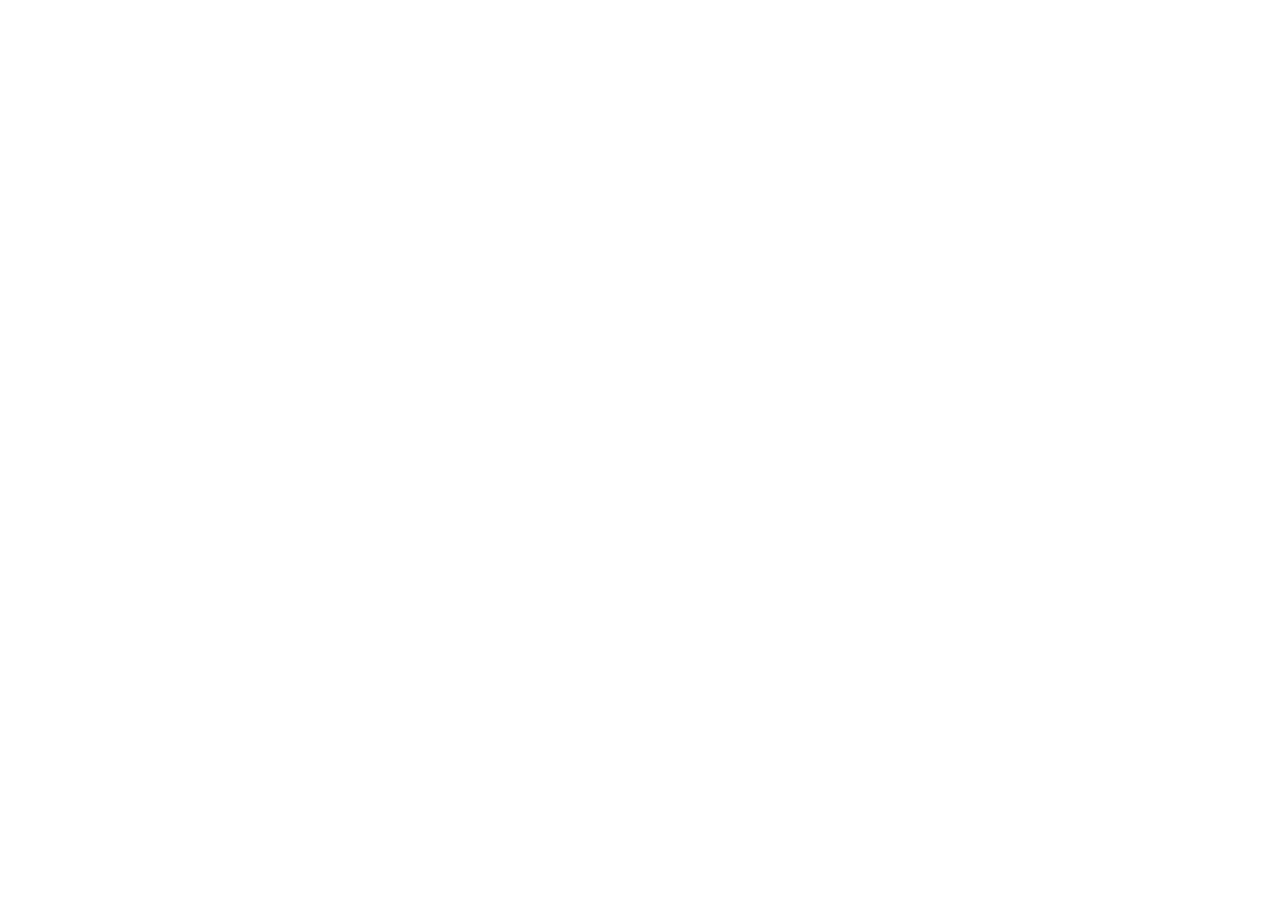
==== index.html @ 28f53983 "Update index.html" ====
<!DOCTYPE html>
<head>
  <title>Learn Japanese Free</title>
  <meta name="description" content="A free site for helping you learn Japanese! Contains resources to help you get started and more!" 
  <meta name="keywords" content="Japanese, JLPT, learn, free, nihongo">
  <meta charset="UTF-8">
  <link rel="stylesheet" type="text/css" href="CSS/main_styling.css"/>
</head>
<body>
  
</body>
</html>
---- CSS/main_styling.css ----

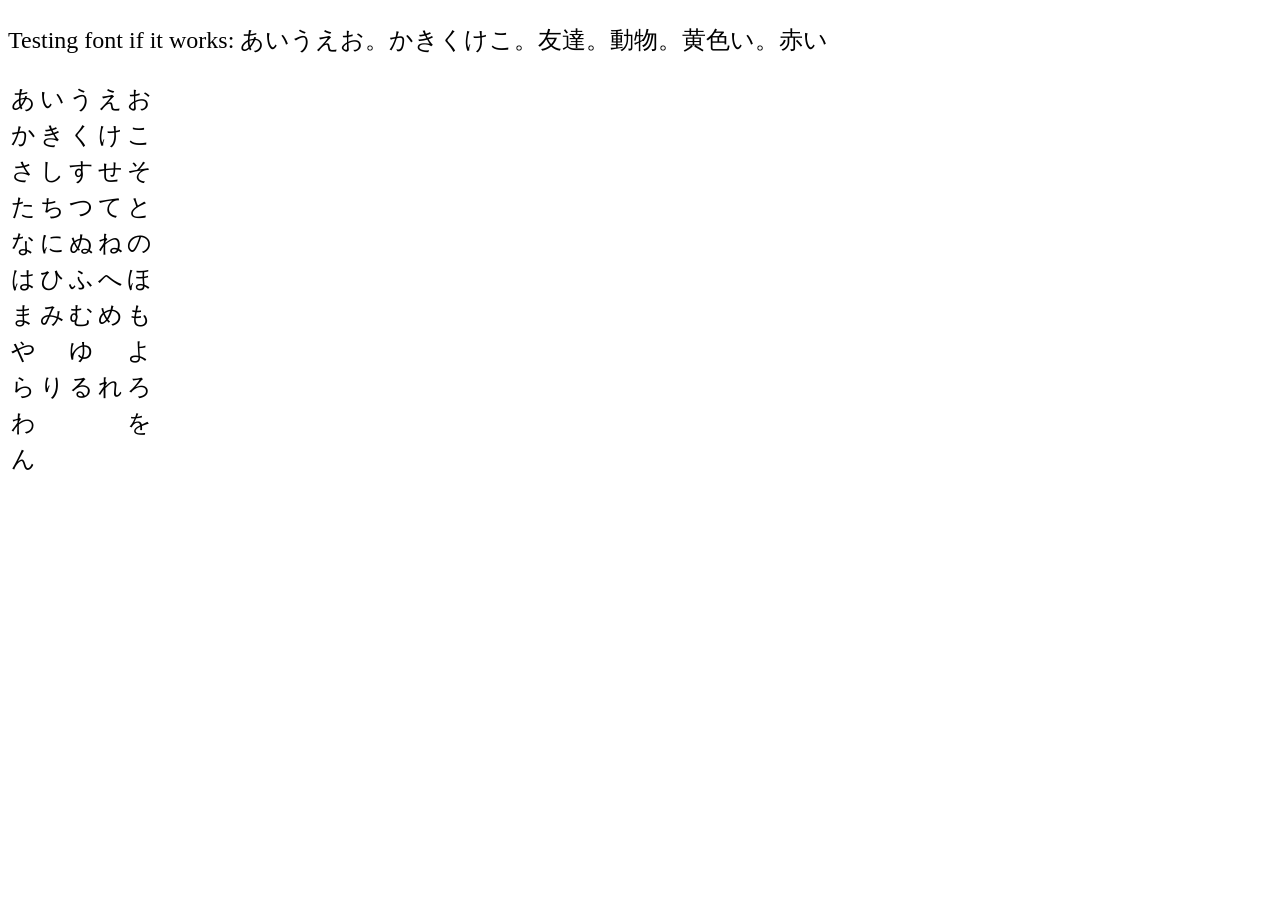
==== commit 243184c1: "Update index.html" ====
--- a/index.html
+++ b/index.html
@@ -1,12 +1,92 @@
 <!DOCTYPE html>
 <head>
   <title>Learn Japanese Free</title>
-  <meta name="description" content="A free site for helping you learn Japanese! Contains resources to help you get started and more!" 
-  <meta name="keywords" content="Japanese, JLPT, learn, free, nihongo">
-  <meta charset="UTF-8">
+  <meta name="description" content="A free site for helping you learn Japanese! Contains resources to help you get started and more!"/>
+  <meta name="keywords" content="Japanese, JLPT, learn, free, nihongo"/>
+  <meta name="viewport" content="width=device-width, initial-scale=1"/>
+  <meta charset="UTF-8"/>
   <link rel="stylesheet" type="text/css" href="CSS/main_styling.css"/>
 </head>
 <body>
-  
+  <p>Testing font if it works: あいうえお。かきくけこ。友達。動物。黄色い。赤い</p>
+  <table>
+    <tr>
+      <td>あ</td>
+      <td>い</td>
+      <td>う</td>
+      <td>え</td>
+      <td>お</td>
+    </tr>
+    <tr>
+      <td>か</td>
+      <td>き</td>
+      <td>く</td>
+      <td>け</td>
+      <td>こ</td>
+    </tr>
+    <tr>
+      <td>さ</td>
+      <td>し</td>
+      <td>す</td>
+      <td>せ</td>
+      <td>そ</td>
+    </tr>
+    <tr>
+      <td>た</td>
+      <td>ち</td>
+      <td>つ</td>
+      <td>て</td>
+      <td>と</td>
+    </tr>
+    <tr>
+      <td>な</td>
+      <td>に</td>
+      <td>ぬ</td>
+      <td>ね</td>
+      <td>の</td>
+    </tr>
+    <tr>
+      <td>は</td>
+      <td>ひ</td>
+      <td>ふ</td>
+      <td>へ</td>
+      <td>ほ</td>
+    </tr>
+    <tr>
+      <td>ま</td>
+      <td>み</td>
+      <td>む</td>
+      <td>め</td>
+      <td>も</td>
+    </tr>
+    <tr>
+      <td>や</td>
+      <td></td>
+      <td>ゆ</td>
+      <td></td>
+      <td>よ</td>
+    </tr>
+    <tr>
+      <td>ら</td>
+      <td>り</td>
+      <td>る</td>
+      <td>れ</td>
+      <td>ろ</td>
+    </tr>
+    <tr>
+      <td>わ</td>
+      <td></td>
+      <td></td>
+      <td></td>
+      <td>を</td>
+    </tr>
+    <tr>
+      <td>ん</td>
+      <td></td>
+      <td></td>
+      <td></td>
+      <td></td>
+    </tr>
+  </table>
 </body>
 </html>
--- a/CSS/main_styling.css
+++ b/CSS/main_styling.css
@@ -1 +1,14 @@
-
+/*
+-moz-
+-webkit-
+-ms-
+-o-
+<--prefixes for browsers */
+@font-face {
+  src:url(../Fonts/yu-mincho-regular.ttf);
+  font-familty: yu-mincho-regular ; 
+}
+body {
+  font-family: yu-mincho-regular;
+  font-size: 1.5em;
+}
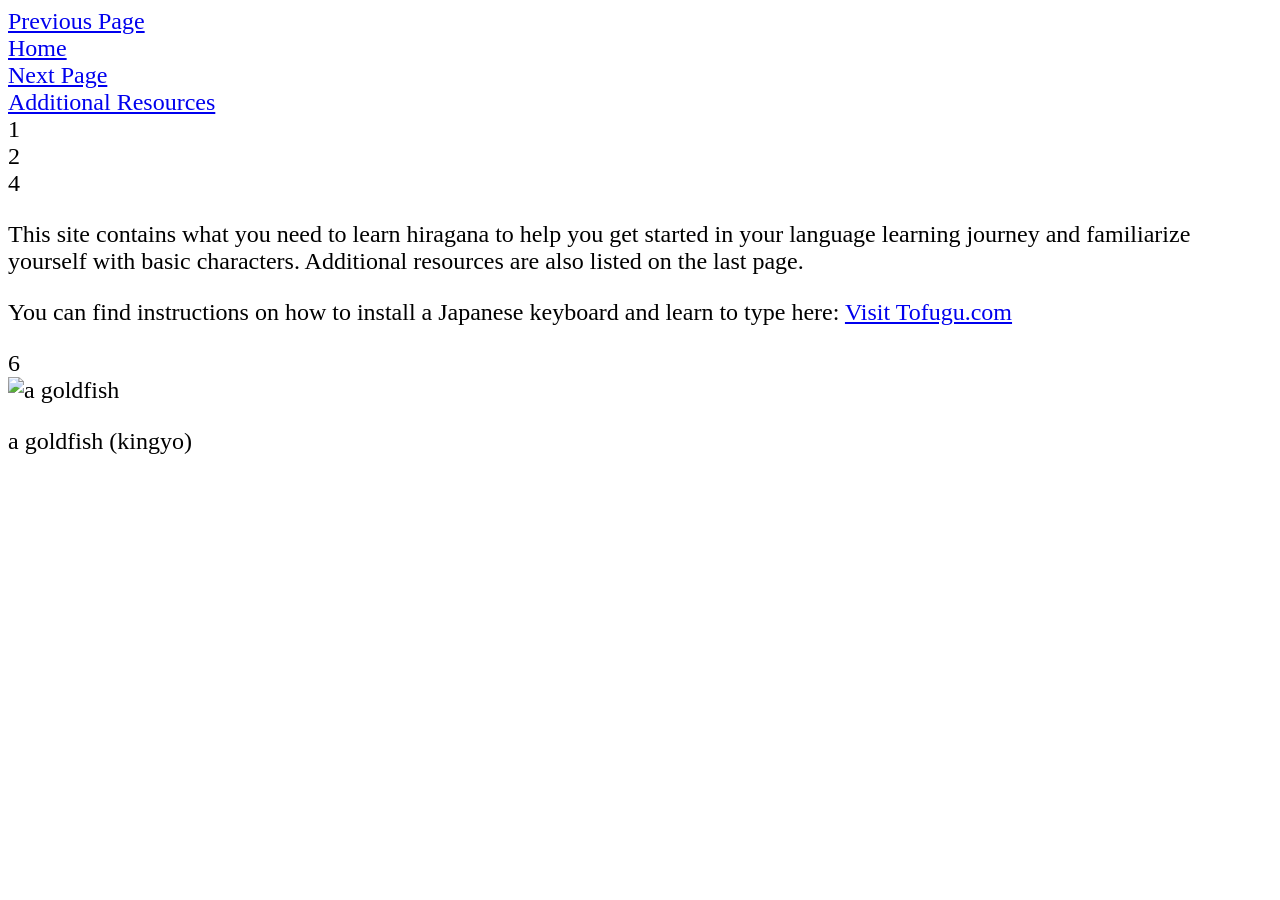
==== commit 1100b37d: "Add files via upload" ====
--- a/index.html
+++ b/index.html
@@ -1,92 +1,32 @@
 <!DOCTYPE html>
 <head>
-  <title>Learn Japanese Free</title>
+  <title>Learn Japanese</title>
   <meta name="description" content="A free site for helping you learn Japanese! Contains resources to help you get started and more!"/>
-  <meta name="keywords" content="Japanese, JLPT, learn, free, nihongo"/>
+  <meta name="keywords" content="Japanese, hiragana, learn, free, nihongo"/>
   <meta name="viewport" content="width=device-width, initial-scale=1"/>
   <meta charset="UTF-8"/>
   <link rel="stylesheet" type="text/css" href="CSS/main_styling.css"/>
 </head>
 <body>
-  <p>Testing font if it works: あいうえお。かきくけこ。友達。動物。黄色い。赤い</p>
-  <table>
-    <tr>
-      <td>あ</td>
-      <td>い</td>
-      <td>う</td>
-      <td>え</td>
-      <td>お</td>
-    </tr>
-    <tr>
-      <td>か</td>
-      <td>き</td>
-      <td>く</td>
-      <td>け</td>
-      <td>こ</td>
-    </tr>
-    <tr>
-      <td>さ</td>
-      <td>し</td>
-      <td>す</td>
-      <td>せ</td>
-      <td>そ</td>
-    </tr>
-    <tr>
-      <td>た</td>
-      <td>ち</td>
-      <td>つ</td>
-      <td>て</td>
-      <td>と</td>
-    </tr>
-    <tr>
-      <td>な</td>
-      <td>に</td>
-      <td>ぬ</td>
-      <td>ね</td>
-      <td>の</td>
-    </tr>
-    <tr>
-      <td>は</td>
-      <td>ひ</td>
-      <td>ふ</td>
-      <td>へ</td>
-      <td>ほ</td>
-    </tr>
-    <tr>
-      <td>ま</td>
-      <td>み</td>
-      <td>む</td>
-      <td>め</td>
-      <td>も</td>
-    </tr>
-    <tr>
-      <td>や</td>
-      <td></td>
-      <td>ゆ</td>
-      <td></td>
-      <td>よ</td>
-    </tr>
-    <tr>
-      <td>ら</td>
-      <td>り</td>
-      <td>る</td>
-      <td>れ</td>
-      <td>ろ</td>
-    </tr>
-    <tr>
-      <td>わ</td>
-      <td></td>
-      <td></td>
-      <td></td>
-      <td>を</td>
-    </tr>
-    <tr>
-      <td>ん</td>
-      <td></td>
-      <td></td>
-      <td></td>
-      <td></td>
-    </tr>
-  </table>
+	<div class="nav">
+		<div class="navCell"><a href="Pages/Page5.html" target="_self">Previous Page</a></div>
+		<div class="navCell"><a href="index.html" target="_self">Home</a></div>
+		<div class="navCell"><a href="Pages/Page1.html" target="_self">Next Page</a></div>
+		<div class="navCell"><a href="Pages/Page5.html" target="_self">Additional Resources</a></div>
+	</div>
+	<!--new css grid below, testing-->
+	<section class="grid-container">
+			<div class="grid-item">1</div>
+			<div class="grid-item2">2</div>
+			<div class="grid-item2">4</div>
+			<div class="grid-item"><p class="text">This site contains what you need to learn hiragana to help you get started in your language learning journey and
+			familiarize yourself with basic characters. Additional resources are also listed on the last page.</p>
+			<p>You can find instructions on how to install a Japanese keyboard and learn to type here: <a href="https://www.tofugu.com/learn-japanese/#learning-to-type-hiragana-in-japanese"
+	target="_blank">Visit Tofugu.com</a></p></div>
+			<div class="grid-item2">6</div>
+			<div class="grid-item"><img src="Images/goldfish.png" alt="a goldfish"/>
+			<p class="float_right">a goldfish (kingyo)</p>
+			</div>
+		</section>
 </body>
 </html>
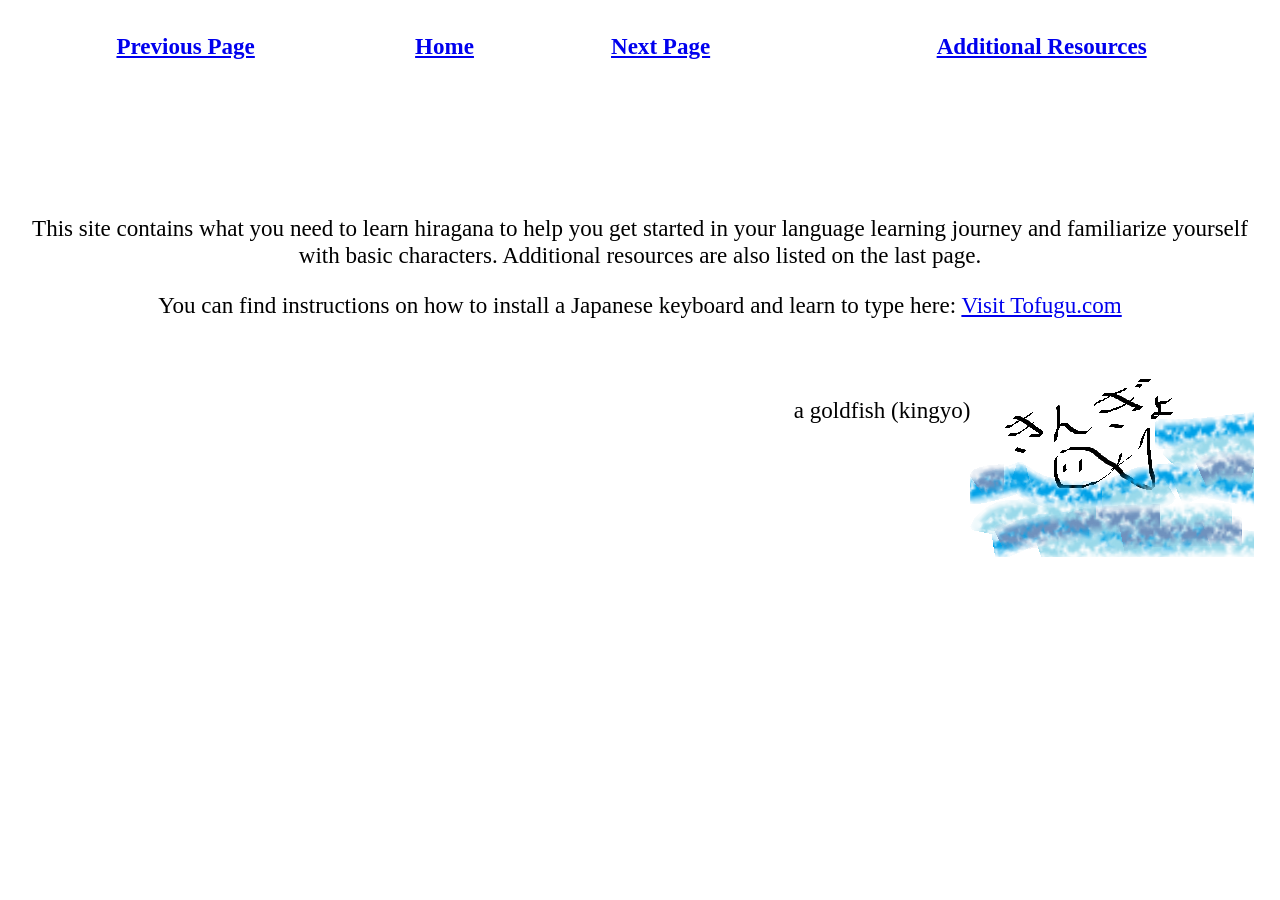
==== commit db9bcbbb: "Update index.html" ====
--- a/index.html
+++ b/index.html
@@ -16,7 +16,7 @@
 	</div>
 	<!--new css grid below, testing-->
 	<section class="grid-container">
-			<div class="grid-item">1</div>
+			<div class="grid-item2">1</div>
 			<div class="grid-item2">2</div>
 			<div class="grid-item2">4</div>
 			<div class="grid-item"><p class="text">This site contains what you need to learn hiragana to help you get started in your language learning journey and
--- a/CSS/main_styling.css
+++ b/CSS/main_styling.css
@@ -1,14 +1,101 @@
-/*
--moz-
--webkit-
--ms-
--o-
-<--prefixes for browsers */
 @font-face {
   src:url(../Fonts/yu-mincho-regular.ttf);
-  font-familty: yu-mincho-regular ; 
+  font-family: yu-mincho-regular ; 
 }
-body {
+body, p {
   font-family: yu-mincho-regular;
-  font-size: 1.5em;
+  font-size: 1.2em;
 }
+.text {
+	margin-top:10%;
+}
+table, tr, td {
+	border: 1px solid black;
+	border-collapse:collapse;
+	font-size:1.2em;
+}
+table {
+	margin:auto;
+}
+.invis {
+	visibility: hidden;
+}
+img {
+	max-width:40%;
+	height:auto;
+	float:right;
+}
+/* end of main/global styling */
+
+/* css grid */
+section div.flex-item {
+	flex: 1;
+	text-align: center;
+	width: 110px;
+	padding:1px;
+}
+section.container {
+	display: flex;
+	flex-wrap: wrap;
+	flex-direction:row;
+	width: 550px;
+	height: 600px;
+	align-content: center;
+	align-items: stretch;
+	padding: 0px;
+}
+section.grid-container {
+	display: grid;
+	grid-template-columns: 1fr, 2fr, 1fr;
+	grid-template-row: 1fr, 2fr, 2fr, 1fr;
+	padding: 1%;
+}
+section div.grid-item {
+	padding: 5px;
+	text-align: center;
+}
+.grid-item1 {
+	padding: 1%;
+	text-align: center;
+	font-weight:bold;
+	grid-column: 1 / span 3;
+	margin:auto;
+}
+.grid-item2 {
+	padding: 1%px;
+	text-align: center;
+	visibility: hidden;
+}
+
+
+
+/* navigation bar */
+.nav {
+	background-color:light-blue;
+	width:100%;
+	position:fixed;
+	top:0%;
+	left:0%;
+	padding:1%;
+}
+div.nav {
+	display:table;
+	width:100%;
+}
+div.navCell {
+	display:table-cell;
+	vertical-align:middle;
+	padding:20px 10px;
+	text-align:center;
+	font-weight:bold;
+	font-size:1.2em;
+}
+/* end of navigation bar styling */
+
+.float_right {
+	float: right;
+}
+.center {
+	margin-left:20%;
+	margin-top:5%;
+}
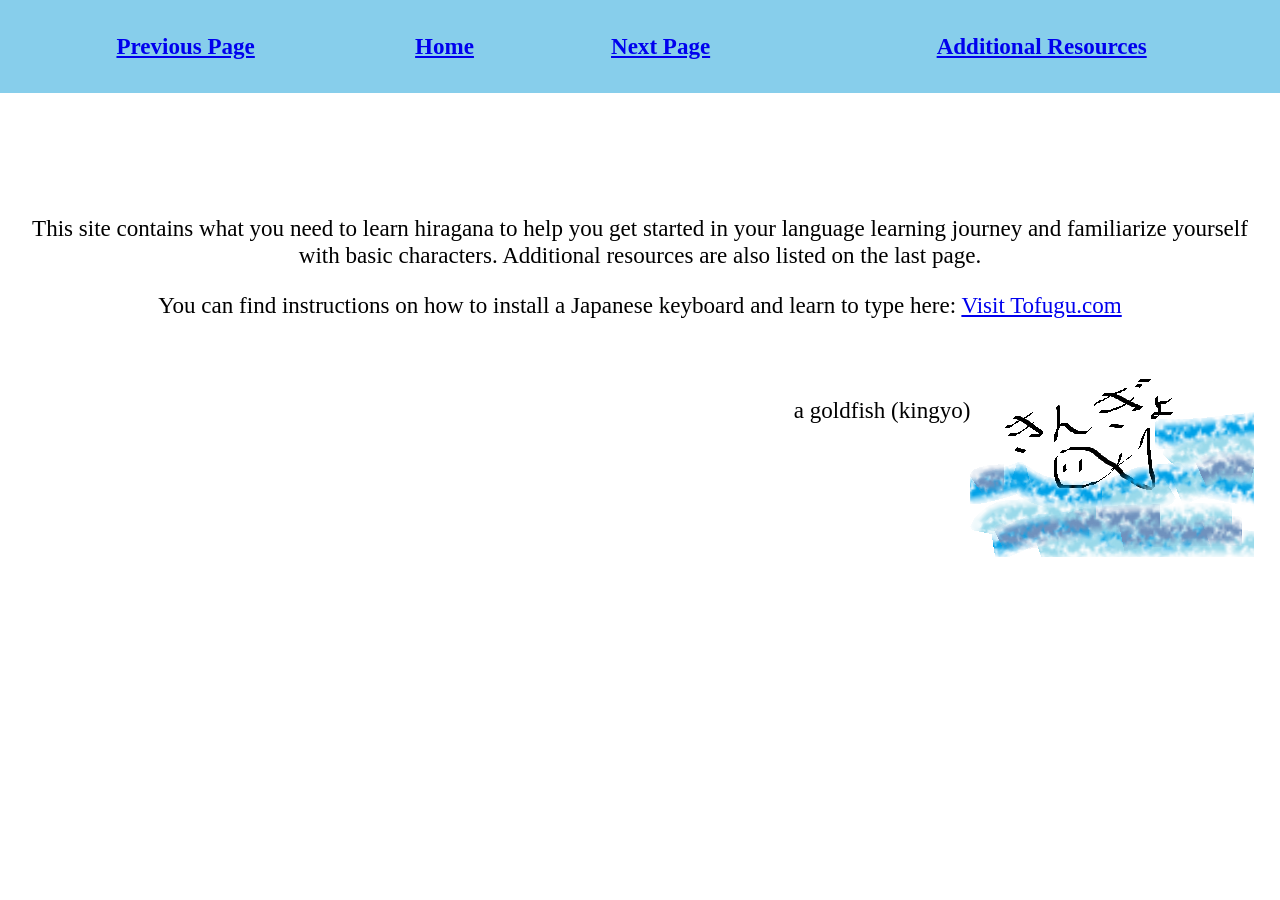
==== commit 367f5d27: "Update index.html" ====
--- a/index.html
+++ b/index.html
@@ -1,6 +1,6 @@
 <!DOCTYPE html>
 <head>
-  <title>Learn Japanese</title>
+  <title>Learn Hiragana</title>
   <meta name="description" content="A free site for helping you learn Japanese! Contains resources to help you get started and more!"/>
   <meta name="keywords" content="Japanese, hiragana, learn, free, nihongo"/>
   <meta name="viewport" content="width=device-width, initial-scale=1"/>
@@ -14,7 +14,6 @@
 		<div class="navCell"><a href="Pages/Page1.html" target="_self">Next Page</a></div>
 		<div class="navCell"><a href="Pages/Page5.html" target="_self">Additional Resources</a></div>
 	</div>
-	<!--new css grid below, testing-->
 	<section class="grid-container">
 			<div class="grid-item2">1</div>
 			<div class="grid-item2">2</div>
@@ -22,7 +21,7 @@
 			<div class="grid-item"><p class="text">This site contains what you need to learn hiragana to help you get started in your language learning journey and
 			familiarize yourself with basic characters. Additional resources are also listed on the last page.</p>
 			<p>You can find instructions on how to install a Japanese keyboard and learn to type here: <a href="https://www.tofugu.com/learn-japanese/#learning-to-type-hiragana-in-japanese"
-	target="_blank">Visit Tofugu.com</a></p></div>
+	target="_blank" tabindex="1">Visit Tofugu.com</a></p></div>
 			<div class="grid-item2">6</div>
 			<div class="grid-item"><img src="Images/goldfish.png" alt="a goldfish"/>
 			<p class="float_right">a goldfish (kingyo)</p>
--- a/CSS/main_styling.css
+++ b/CSS/main_styling.css
@@ -71,7 +71,7 @@
 
 /* navigation bar */
 .nav {
-	background-color:light-blue;
+	background-color:SkyBlue;
 	width:100%;
 	position:fixed;
 	top:0%;
@@ -99,3 +99,8 @@
 	margin-left:20%;
 	margin-top:5%;
 }
+.images {
+	max-width:100%;
+	height:auto;
+	background-color:pink;
+}
